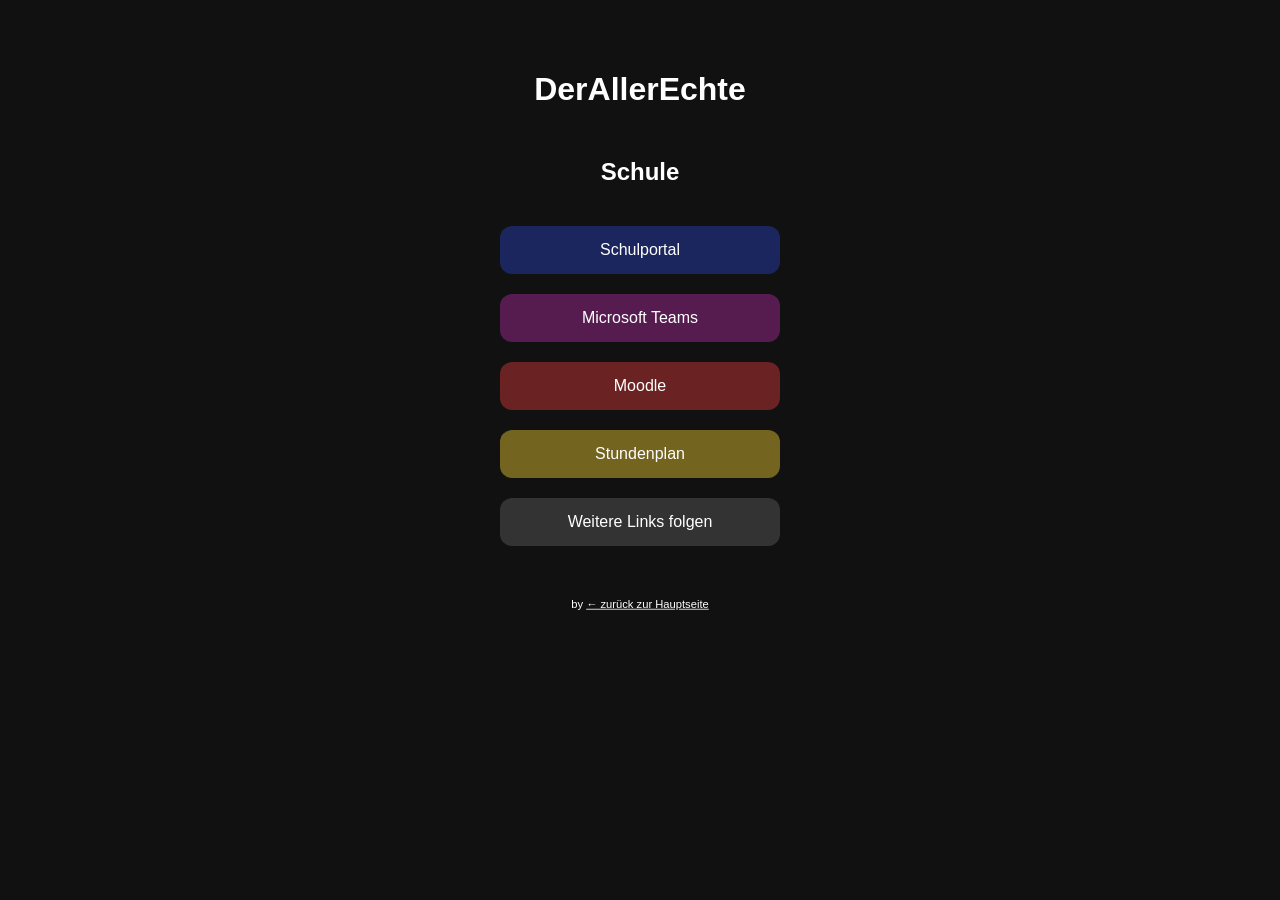
==== schule.html @ 34fe4df8 "Added Comments and Discord Button" ====
<!DOCTYPE html>
<html lang="de">
<head>
    <meta charset="UTF-8">
    <meta name="viewport" content="width=device-width, initial-scale=1.0">
    <title>DerAllerEchte Linktree - Schule</title>
    <link rel="stylesheet" href="style.css">
</head>

<body>
    <h1>DerAllerEchte</h1>
    <h2>Schule</h2>
    
    <a class="darkblue" href="https://schulportal-link-hier-eintragen.de" target="_blank">Schulportal</a>
    <a class="purple" href="https://teams-link-hier-eintragen.de" target="_blank">Microsoft Teams</a>
    <a class="red" href="https://moodle-link-hier-eintragen.de" target="_blank">Moodle</a>
    <a class="yellow" href="https://stundenplan-link-hier-eintragen.de" target="_blank">Stundenplan</a>
    <a class="locked" href="">Weitere Links folgen</a>

    <p class="footer">by <a class="footer" href="index.html">← zurück zur Hauptseite</a></p>
</body>
</html>
---- style.css ----
/* style.css */

body {
    margin: 0;
    padding: 0;
    background: #111;
    color: white;
    font-family: Arial, sans-serif;

    display: flex;
    flex-direction: column;
    align-items: center;

    padding-top: 50px;
}

h1 {
    margin-bottom: 30px;
}
h2 {
    margin-bottom: 30px;
}

a:hover {
    background: #444;
    transform: scale(1.1);
}

/* Wird durch JS benutzt */
.clicked {
    transform: scale(0.95);
}

.red {
    background: #6a2222;
    text-decoration: none;
    color: white;

    padding: 15px 30px;
    margin: 10px;

    border-radius: 12px;

    width: 220px;
    text-align: center;

    transition: 0.2s;
}

.red:hover {
    background: #d82929;
    transform: scale(1.1);
}

.purple {
    background: #561c4f;
    text-decoration: none;
    color: white;

    padding: 15px 30px;
    margin: 10px;

    border-radius: 12px;

    width: 220px;
    text-align: center;

    transition: 0.2s;
}

.purple:hover {
    background: #c52bb3;
    transform: scale(1.1);
}

.darkblue {
    background: #1c265e;
    text-decoration: none;
    color: white;

    padding: 15px 30px;
    margin: 10px;

    border-radius: 12px;

    width: 220px;
    text-align: center;

    transition: 0.2s;
}

.darkblue:hover {
    background: #2642de;
    transform: scale(1.1);
}

.yellow {
    background: #73641f;
    text-decoration: none;
    color: white;

    padding: 15px 30px;
    margin: 10px;

    border-radius: 12px;

    width: 220px;
    text-align: center;

    transition: 0.2s;
}

.yellow:hover {
    background: #eccf10;
    transform: scale(1.1);
}

.footer {
    text-align: center;
    margin-top: 40px;
    color: white;
    font-size: 14px;
    scale: 0.8;
}

.locked {
    background: #333;
    text-decoration: none;
    color: white;

    padding: 15px 30px;
    margin: 10px;

    border-radius: 12px;

    width: 220px;
    text-align: center;

    transition: 0.2s;
}

.locked:hover {
    background: #202020;
    text-decoration: none;
    color: white;

    padding: 15px 30px;
    margin: 10px;

    border-radius: 12px;

    width: 220px;
    text-align: center;

    transition: 0.2s;
}
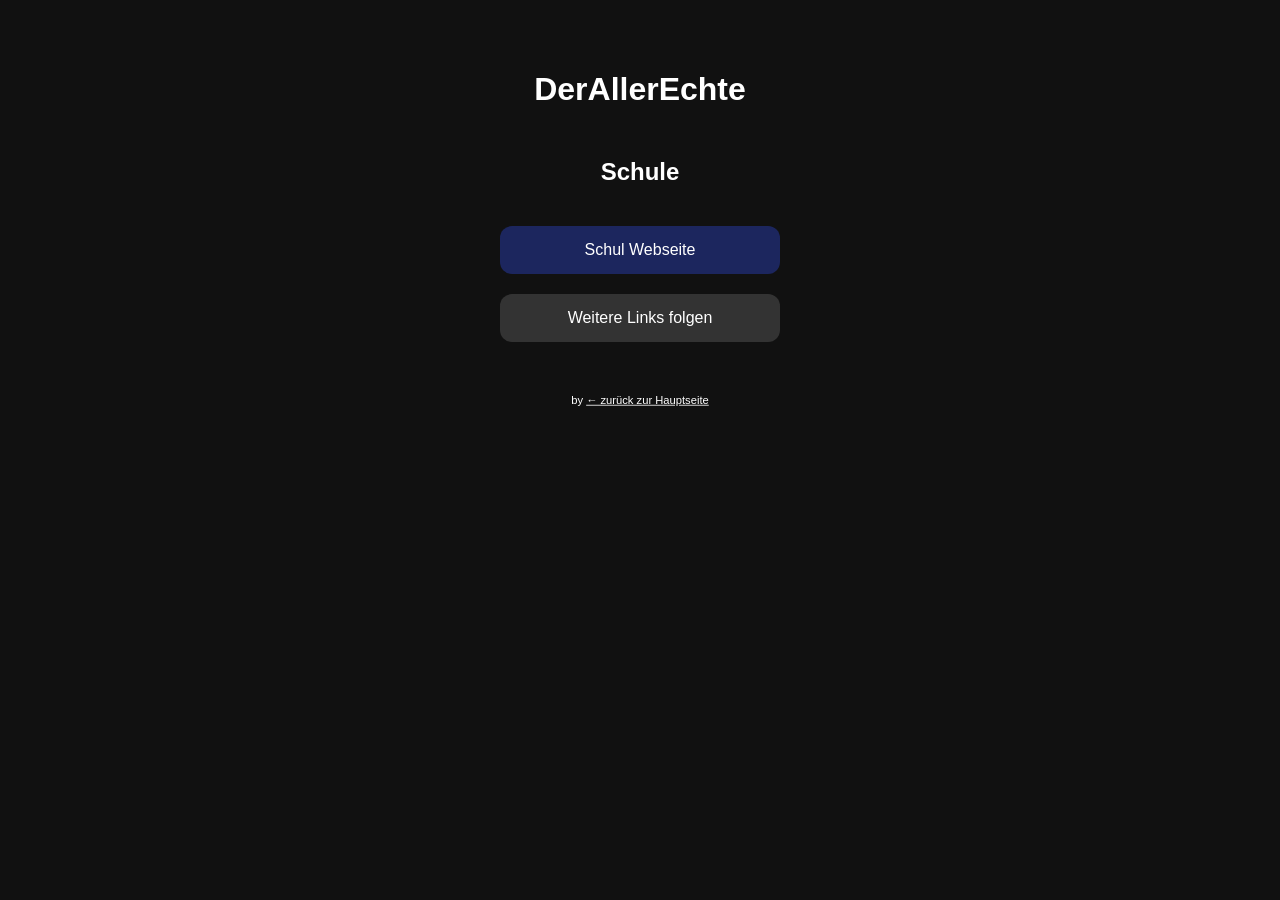
==== commit 8ab4e082: "Creating schule.html links" ====
--- a/schule.html
+++ b/schule.html
@@ -11,11 +11,8 @@
     <h1>DerAllerEchte</h1>
     <h2>Schule</h2>
     
-    <a class="darkblue" href="https://schulportal-link-hier-eintragen.de" target="_blank">Schulportal</a>
-    <a class="purple" href="https://teams-link-hier-eintragen.de" target="_blank">Microsoft Teams</a>
-    <a class="red" href="https://moodle-link-hier-eintragen.de" target="_blank">Moodle</a>
-    <a class="yellow" href="https://stundenplan-link-hier-eintragen.de" target="_blank">Stundenplan</a>
-    <a class="locked" href="">Weitere Links folgen</a>
+    <a class="darkblue" href="https://www.ibb-dresden.de/" target="_blank">Schul Webseite</a>
+    <a class="locked" href="index.html">Weitere Links folgen</a>
 
     <p class="footer">by <a class="footer" href="index.html">← zurück zur Hauptseite</a></p>
 </body>
